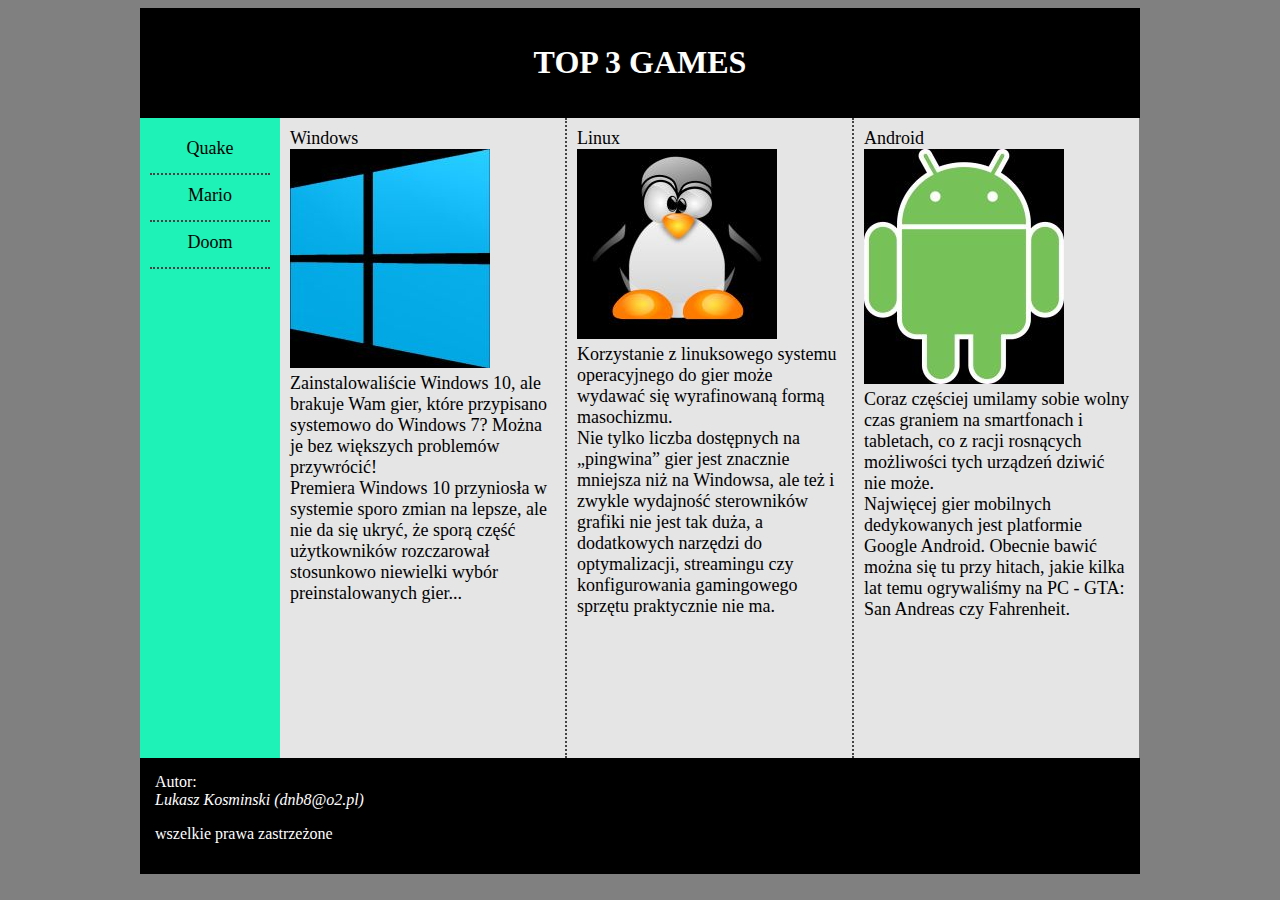
==== index.html @ 3f7c3a06 "add content, add footer" ====
<!DOCTYPE html>
<html lang="pl">
<head>
    <meta charset="UTF-8">
    <meta name="viewport" content="width=device-width, initial-scale=1.0">
    <meta http-equiv="X-UA-Compatible" content="ie=edge">
    <title>Best games</title>
    <link rel="stylesheet" href="style.css" type="text/css" />
</head>
<body>
    <div class="container">
        <div class="header">
            <h1> TOP 3 GAMES</h1>
        </div>
        <div class="sidebar">
            <div class="option_sidebar">Quake</div>
            <div class="option_sidebar">Mario</div>
            <div class="option_sidebar">Doom</div>
        </div>
        <div class="content1">Windows</br>
            <img src="windows.jpg"></br>
            Zainstalowaliście Windows 10, ale brakuje Wam gier, które przypisano systemowo do Windows 7? Można je bez większych problemów przywrócić!</br>
            Premiera Windows 10 przyniosła w systemie sporo zmian na lepsze, ale nie da się ukryć, że sporą część użytkowników rozczarował stosunkowo niewielki wybór preinstalowanych gier...</br>
        </div>
        <div class="content2">Linux</br>
            <img src="linux.jpg"></br>
            Korzystanie z linuksowego systemu operacyjnego do gier może wydawać się wyrafinowaną formą masochizmu.</br>
            Nie tylko liczba dostępnych na „pingwina” gier jest znacznie mniejsza niż na Windowsa, ale też i zwykle wydajność sterowników grafiki nie jest tak duża, a dodatkowych narzędzi do optymalizacji, streamingu czy konfigurowania gamingowego sprzętu praktycznie nie ma.</br> 
        </div>
        <div class="content3">Android</br>
            <img src="android.jpg"></br>
            Coraz częściej umilamy sobie wolny czas graniem na smartfonach i tabletach, co z racji rosnących możliwości tych urządzeń dziwić nie może.</br> 
            Najwięcej gier mobilnych dedykowanych jest platformie Google Android. Obecnie bawić można się tu przy hitach, jakie kilka lat temu ogrywaliśmy na PC - GTA: San Andreas czy Fahrenheit.<br> 
        </div>
        <div class="footer">
            Autor: <address>Lukasz Kosminski (dnb8@o2.pl)</address>
            <p>wszelkie prawa zastrzeżone</p> 
        </div>
    </div>
</body>
</html>
---- style.css ----
body {
    background-color: gray;
    font-family: Verdana;
    front-size: 20px;
    color: white;
}

.container {
    width: 1000px;
    margin-left: auto;
    margin-right: auto;
}

.header {
    background-color: #000000;
    color: white;
    text-align: center;
    padding: 15px;
}

.sidebar {
    float: left;
    background-color: #1ff2b7;
    width: 120px;
    min-height: 620px;
    padding: 10px;
    color: black;
    text-align: center;
    front-size: 18px;
}

.option_sidebar {
    font-size: 18px;
    height: 25px;
    padding: 10px;
    border-bottom: 2px dotted #444444;
}

.option_sidebar:hover {
    background-color: #f36742;
    color: white;
    cursor: pointer;
}

.content1 {
    float: left;
    font-size: 18px;
    height: 25px;
    padding: 10px;
    background-color: #e5e5e5;
    color: black;
    min-height: 620px;
    border-right: 2px dotted #444444;
    width: 265px
}

.content2 {
    float: left;
    font-size: 18px;
    height: 25px;
    padding: 10px;
    background-color: #e5e5e5;
    color: black;
    min-height: 620px;
    border-right: 2px dotted #444444;
    width: 265px
}

.content3 {
    float: left;
    font-size: 18px;
    height: 25px;
    padding: 10px;
    background-color: #e5e5e5;
    color: black;
    min-height: 620px;
    width: 265px
    
}

.footer {
    clear: both;
    background-color: #000000;
    color: white;
    text-align: left;
    padding: 15px;
}
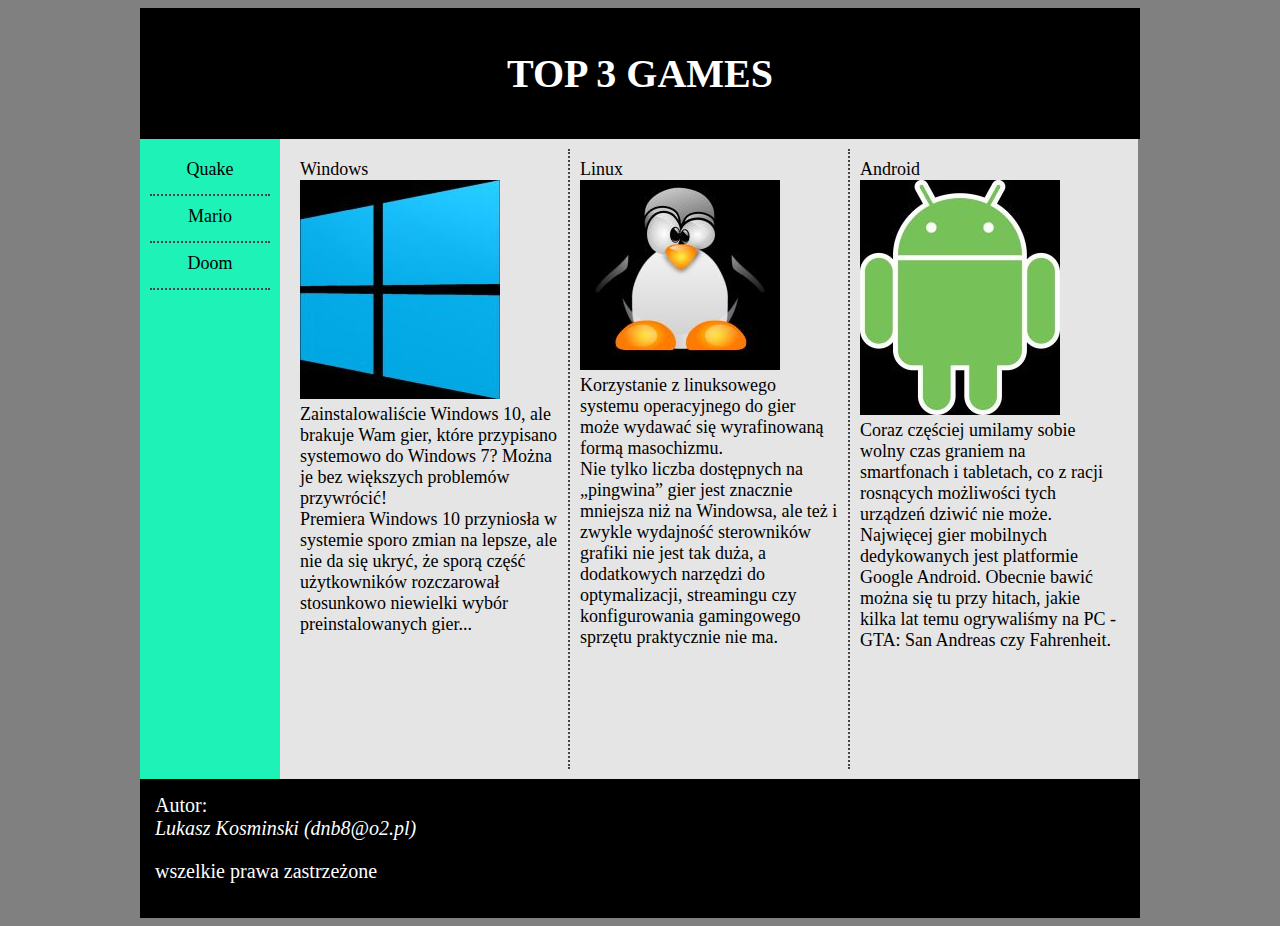
==== commit ffd2a3a4: "change class in html, css" ====
--- a/index.html
+++ b/index.html
@@ -17,20 +17,22 @@
             <div class="option_sidebar">Mario</div>
             <div class="option_sidebar">Doom</div>
         </div>
-        <div class="content1">Windows</br>
+        <div class="content">
+        <div class="content options">Windows</br>
             <img src="windows.jpg"></br>
             Zainstalowaliście Windows 10, ale brakuje Wam gier, które przypisano systemowo do Windows 7? Można je bez większych problemów przywrócić!</br>
             Premiera Windows 10 przyniosła w systemie sporo zmian na lepsze, ale nie da się ukryć, że sporą część użytkowników rozczarował stosunkowo niewielki wybór preinstalowanych gier...</br>
         </div>
-        <div class="content2">Linux</br>
+        <div class="content options">Linux</br>
             <img src="linux.jpg"></br>
             Korzystanie z linuksowego systemu operacyjnego do gier może wydawać się wyrafinowaną formą masochizmu.</br>
             Nie tylko liczba dostępnych na „pingwina” gier jest znacznie mniejsza niż na Windowsa, ale też i zwykle wydajność sterowników grafiki nie jest tak duża, a dodatkowych narzędzi do optymalizacji, streamingu czy konfigurowania gamingowego sprzętu praktycznie nie ma.</br> 
         </div>
-        <div class="content3">Android</br>
+        <div class="content options">Android</br>
             <img src="android.jpg"></br>
             Coraz częściej umilamy sobie wolny czas graniem na smartfonach i tabletach, co z racji rosnących możliwości tych urządzeń dziwić nie może.</br> 
             Najwięcej gier mobilnych dedykowanych jest platformie Google Android. Obecnie bawić można się tu przy hitach, jakie kilka lat temu ogrywaliśmy na PC - GTA: San Andreas czy Fahrenheit.<br> 
+        </div>
         </div>
         <div class="footer">
             Autor: <address>Lukasz Kosminski (dnb8@o2.pl)</address>
--- a/style.css
+++ b/style.css
@@ -1,7 +1,7 @@
 body {
     background-color: gray;
     font-family: Verdana;
-    front-size: 20px;
+    font-size: 20px;
     color: white;
 }
 
@@ -26,7 +26,7 @@
     padding: 10px;
     color: black;
     text-align: center;
-    front-size: 18px;
+    font-size: 18px;
 }
 
 .option_sidebar {
@@ -42,7 +42,7 @@
     cursor: pointer;
 }
 
-.content1 {
+.content {
     float: left;
     font-size: 18px;
     height: 25px;
@@ -50,32 +50,17 @@
     background-color: #e5e5e5;
     color: black;
     min-height: 620px;
+    display: inline;
+}   
+   
+.options {
+    width: 258px;    
     border-right: 2px dotted #444444;
-    width: 265px
+    min-height: 600px;
 }
 
-.content2 {
-    float: left;
-    font-size: 18px;
-    height: 25px;
-    padding: 10px;
-    background-color: #e5e5e5;
-    color: black;
-    min-height: 620px;
-    border-right: 2px dotted #444444;
-    width: 265px
-}
-
-.content3 {
-    float: left;
-    font-size: 18px;
-    height: 25px;
-    padding: 10px;
-    background-color: #e5e5e5;
-    color: black;
-    min-height: 620px;
-    width: 265px
-    
+.options:last-of-type {
+    border-right: 0;
 }
 
 .footer {
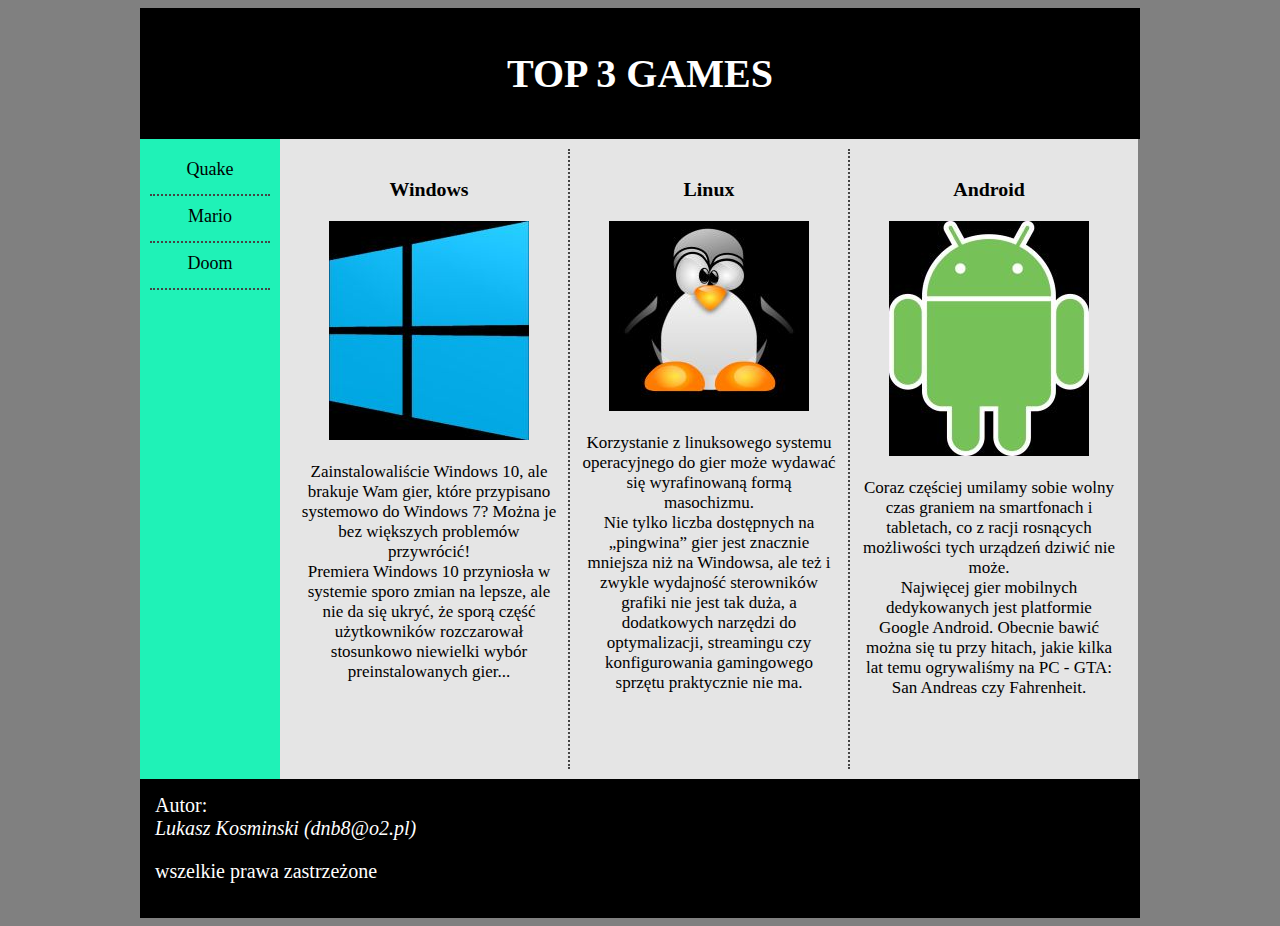
==== commit 984c7bcf: "formatting code" ====
--- a/index.html
+++ b/index.html
@@ -18,20 +18,20 @@
             <div class="option_sidebar">Doom</div>
         </div>
         <div class="content">
-        <div class="content options">Windows</br>
-            <img src="windows.jpg"></br>
-            Zainstalowaliście Windows 10, ale brakuje Wam gier, które przypisano systemowo do Windows 7? Można je bez większych problemów przywrócić!</br>
-            Premiera Windows 10 przyniosła w systemie sporo zmian na lepsze, ale nie da się ukryć, że sporą część użytkowników rozczarował stosunkowo niewielki wybór preinstalowanych gier...</br>
+        <div class="content options"><h3>Windows</h3>
+            <img src="windows.jpg">
+            <p>Zainstalowaliście Windows 10, ale brakuje Wam gier, które przypisano systemowo do Windows 7? Można je bez większych problemów przywrócić!</br>
+            Premiera Windows 10 przyniosła w systemie sporo zmian na lepsze, ale nie da się ukryć, że sporą część użytkowników rozczarował stosunkowo niewielki wybór preinstalowanych gier...</p>
         </div>
-        <div class="content options">Linux</br>
-            <img src="linux.jpg"></br>
-            Korzystanie z linuksowego systemu operacyjnego do gier może wydawać się wyrafinowaną formą masochizmu.</br>
-            Nie tylko liczba dostępnych na „pingwina” gier jest znacznie mniejsza niż na Windowsa, ale też i zwykle wydajność sterowników grafiki nie jest tak duża, a dodatkowych narzędzi do optymalizacji, streamingu czy konfigurowania gamingowego sprzętu praktycznie nie ma.</br> 
+        <div class="content options"><h3>Linux</h3>
+            <img src="linux.jpg">
+            <p>Korzystanie z linuksowego systemu operacyjnego do gier może wydawać się wyrafinowaną formą masochizmu.</br>
+            Nie tylko liczba dostępnych na „pingwina” gier jest znacznie mniejsza niż na Windowsa, ale też i zwykle wydajność sterowników grafiki nie jest tak duża, a dodatkowych narzędzi do optymalizacji, streamingu czy konfigurowania gamingowego sprzętu praktycznie nie ma.</p> 
         </div>
-        <div class="content options">Android</br>
-            <img src="android.jpg"></br>
-            Coraz częściej umilamy sobie wolny czas graniem na smartfonach i tabletach, co z racji rosnących możliwości tych urządzeń dziwić nie może.</br> 
-            Najwięcej gier mobilnych dedykowanych jest platformie Google Android. Obecnie bawić można się tu przy hitach, jakie kilka lat temu ogrywaliśmy na PC - GTA: San Andreas czy Fahrenheit.<br> 
+        <div class="content options"><h3>Android</h3>
+            <img src="android.jpg">
+            <p>Coraz częściej umilamy sobie wolny czas graniem na smartfonach i tabletach, co z racji rosnących możliwości tych urządzeń dziwić nie może.</br> 
+            Najwięcej gier mobilnych dedykowanych jest platformie Google Android. Obecnie bawić można się tu przy hitach, jakie kilka lat temu ogrywaliśmy na PC - GTA: San Andreas czy Fahrenheit.</p> 
         </div>
         </div>
         <div class="footer">
--- a/style.css
+++ b/style.css
@@ -44,19 +44,19 @@
 
 .content {
     float: left;
-    font-size: 18px;
-    height: 25px;
+    font-size: 17px;    
     padding: 10px;
     background-color: #e5e5e5;
     color: black;
     min-height: 620px;
-    display: inline;
+    display: inline;    
 }   
    
 .options {
     width: 258px;    
     border-right: 2px dotted #444444;
     min-height: 600px;
+    text-align: center;    
 }
 
 .options:last-of-type {
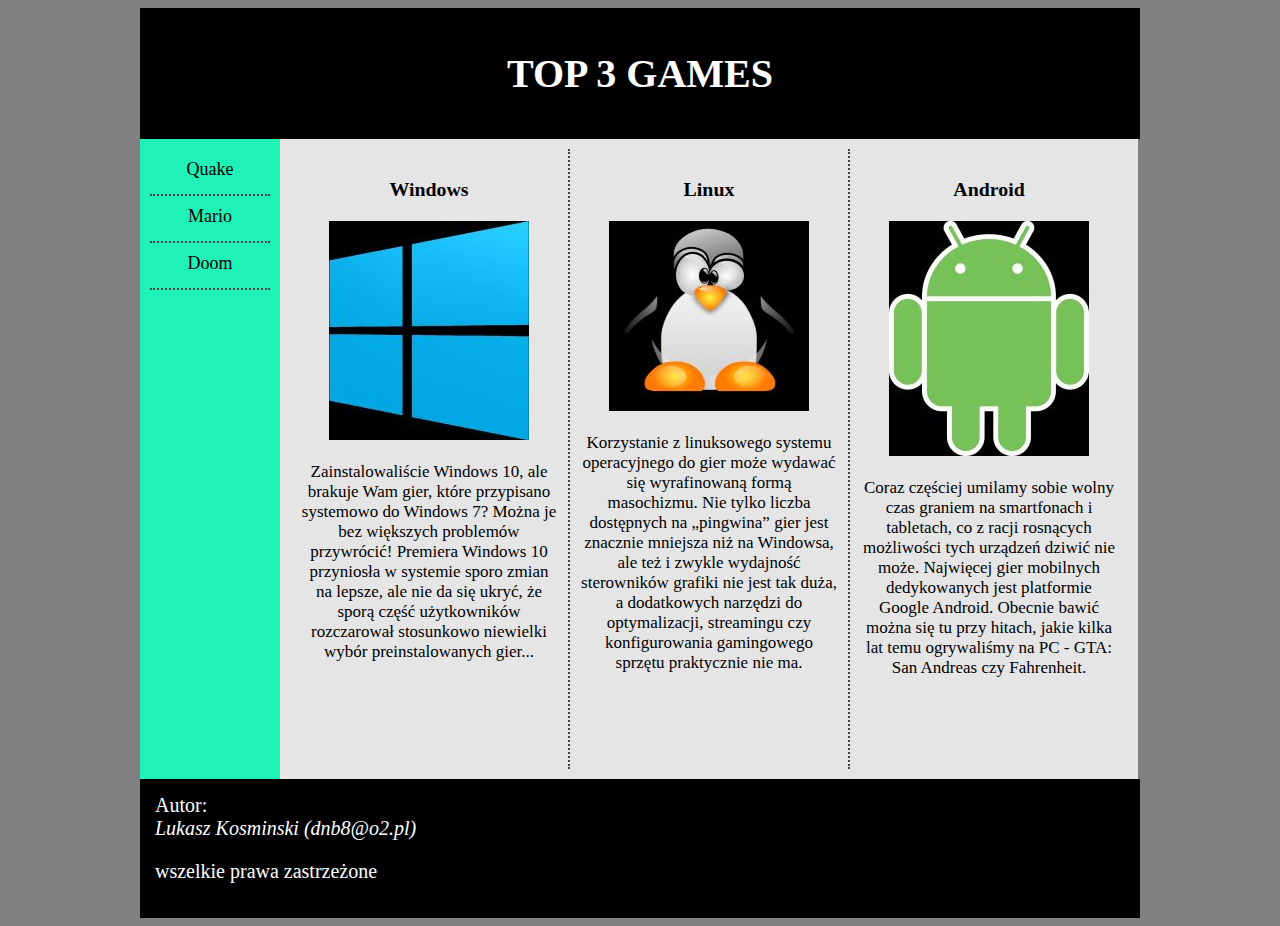
==== commit 27f4be9c: "remove <br> in index.html, add alt parameter for img src" ====
--- a/index.html
+++ b/index.html
@@ -19,18 +19,18 @@
         </div>
         <div class="content">
         <div class="content options"><h3>Windows</h3>
-            <img src="windows.jpg">
-            <p>Zainstalowaliście Windows 10, ale brakuje Wam gier, które przypisano systemowo do Windows 7? Można je bez większych problemów przywrócić!</br>
+            <img src="windows.jpg" alt="windows logo">
+            <p>Zainstalowaliście Windows 10, ale brakuje Wam gier, które przypisano systemowo do Windows 7? Można je bez większych problemów przywrócić!
             Premiera Windows 10 przyniosła w systemie sporo zmian na lepsze, ale nie da się ukryć, że sporą część użytkowników rozczarował stosunkowo niewielki wybór preinstalowanych gier...</p>
         </div>
         <div class="content options"><h3>Linux</h3>
-            <img src="linux.jpg">
-            <p>Korzystanie z linuksowego systemu operacyjnego do gier może wydawać się wyrafinowaną formą masochizmu.</br>
+            <img src="linux.jpg" alt="linux logo">
+            <p>Korzystanie z linuksowego systemu operacyjnego do gier może wydawać się wyrafinowaną formą masochizmu.
             Nie tylko liczba dostępnych na „pingwina” gier jest znacznie mniejsza niż na Windowsa, ale też i zwykle wydajność sterowników grafiki nie jest tak duża, a dodatkowych narzędzi do optymalizacji, streamingu czy konfigurowania gamingowego sprzętu praktycznie nie ma.</p> 
         </div>
         <div class="content options"><h3>Android</h3>
-            <img src="android.jpg">
-            <p>Coraz częściej umilamy sobie wolny czas graniem na smartfonach i tabletach, co z racji rosnących możliwości tych urządzeń dziwić nie może.</br> 
+            <img src="android.jpg" alt="android logo">
+            <p>Coraz częściej umilamy sobie wolny czas graniem na smartfonach i tabletach, co z racji rosnących możliwości tych urządzeń dziwić nie może.
             Najwięcej gier mobilnych dedykowanych jest platformie Google Android. Obecnie bawić można się tu przy hitach, jakie kilka lat temu ogrywaliśmy na PC - GTA: San Andreas czy Fahrenheit.</p> 
         </div>
         </div>
--- a/style.css
+++ b/style.css
@@ -56,7 +56,7 @@
     width: 258px;    
     border-right: 2px dotted #444444;
     min-height: 600px;
-    text-align: center;    
+    text-align: center;
 }
 
 .options:last-of-type {
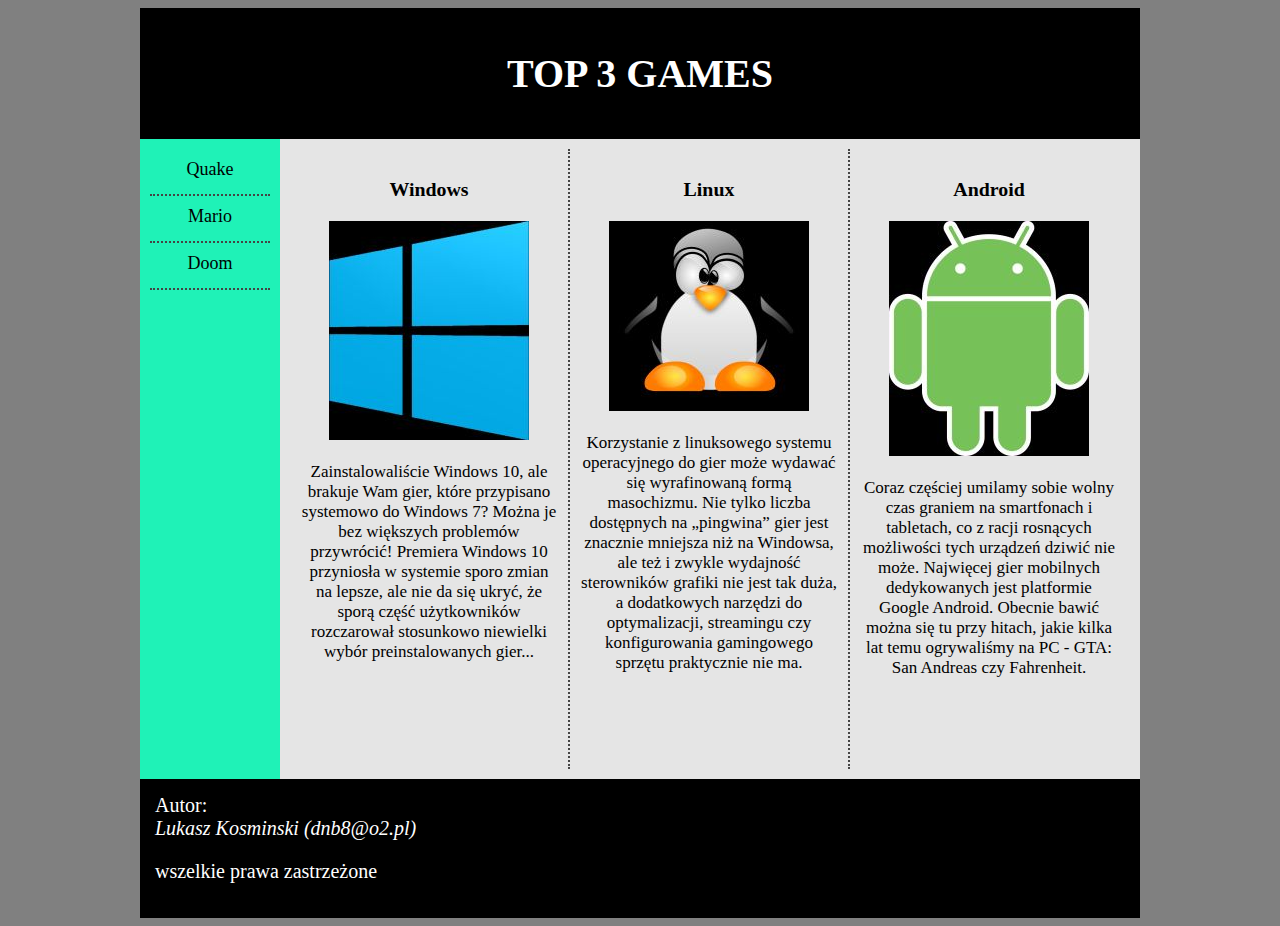
==== commit a612e757: "formatting code" ====
--- a/index.html
+++ b/index.html
@@ -2,7 +2,6 @@
 <html lang="pl">
 <head>
     <meta charset="UTF-8">
-    <meta name="viewport" content="width=device-width, initial-scale=1.0">
     <meta http-equiv="X-UA-Compatible" content="ie=edge">
     <title>Best games</title>
     <link rel="stylesheet" href="style.css" type="text/css" />
@@ -13,26 +12,32 @@
             <h1> TOP 3 GAMES</h1>
         </div>
         <div class="sidebar">
-            <div class="option_sidebar">Quake</div>
-            <div class="option_sidebar">Mario</div>
-            <div class="option_sidebar">Doom</div>
+            <a href="quake.html" class="title-link">
+                <div class="option_sidebar">Quake</div>
+            </a>
+            <a href="mario.html" class="title-link">   
+                <div class="option_sidebar">Mario</div>
+            </a>
+            <a href="Doom.html" class="title-link">  
+                <div class="option_sidebar">Doom</div>
+            </a>
         </div>
         <div class="content">
-        <div class="content options"><h3>Windows</h3>
+            <div class="content options"><h3>Windows</h3>
             <img src="windows.jpg" alt="windows logo">
             <p>Zainstalowaliście Windows 10, ale brakuje Wam gier, które przypisano systemowo do Windows 7? Można je bez większych problemów przywrócić!
             Premiera Windows 10 przyniosła w systemie sporo zmian na lepsze, ale nie da się ukryć, że sporą część użytkowników rozczarował stosunkowo niewielki wybór preinstalowanych gier...</p>
-        </div>
-        <div class="content options"><h3>Linux</h3>
+            </div>
+            <div class="content options"><h3>Linux</h3>
             <img src="linux.jpg" alt="linux logo">
             <p>Korzystanie z linuksowego systemu operacyjnego do gier może wydawać się wyrafinowaną formą masochizmu.
             Nie tylko liczba dostępnych na „pingwina” gier jest znacznie mniejsza niż na Windowsa, ale też i zwykle wydajność sterowników grafiki nie jest tak duża, a dodatkowych narzędzi do optymalizacji, streamingu czy konfigurowania gamingowego sprzętu praktycznie nie ma.</p> 
-        </div>
-        <div class="content options"><h3>Android</h3>
+            </div>
+            <div class="content options"><h3>Android</h3>
             <img src="android.jpg" alt="android logo">
             <p>Coraz częściej umilamy sobie wolny czas graniem na smartfonach i tabletach, co z racji rosnących możliwości tych urządzeń dziwić nie może.
             Najwięcej gier mobilnych dedykowanych jest platformie Google Android. Obecnie bawić można się tu przy hitach, jakie kilka lat temu ogrywaliśmy na PC - GTA: San Andreas czy Fahrenheit.</p> 
-        </div>
+            </div>
         </div>
         <div class="footer">
             Autor: <address>Lukasz Kosminski (dnb8@o2.pl)</address>
--- a/style.css
+++ b/style.css
@@ -44,13 +44,14 @@
 
 .content {
     float: left;
-    font-size: 17px;    
+    font-size: 17px;
     padding: 10px;
     background-color: #e5e5e5;
     color: black;
     min-height: 620px;
-    display: inline;    
-}   
+    display: inline;
+    width: 840px;
+}
    
 .options {
     width: 258px;    
@@ -69,4 +70,9 @@
     color: white;
     text-align: left;
     padding: 15px;
+}
+
+.title-link {
+    color: #000000;
+    text-decoration: none;
 }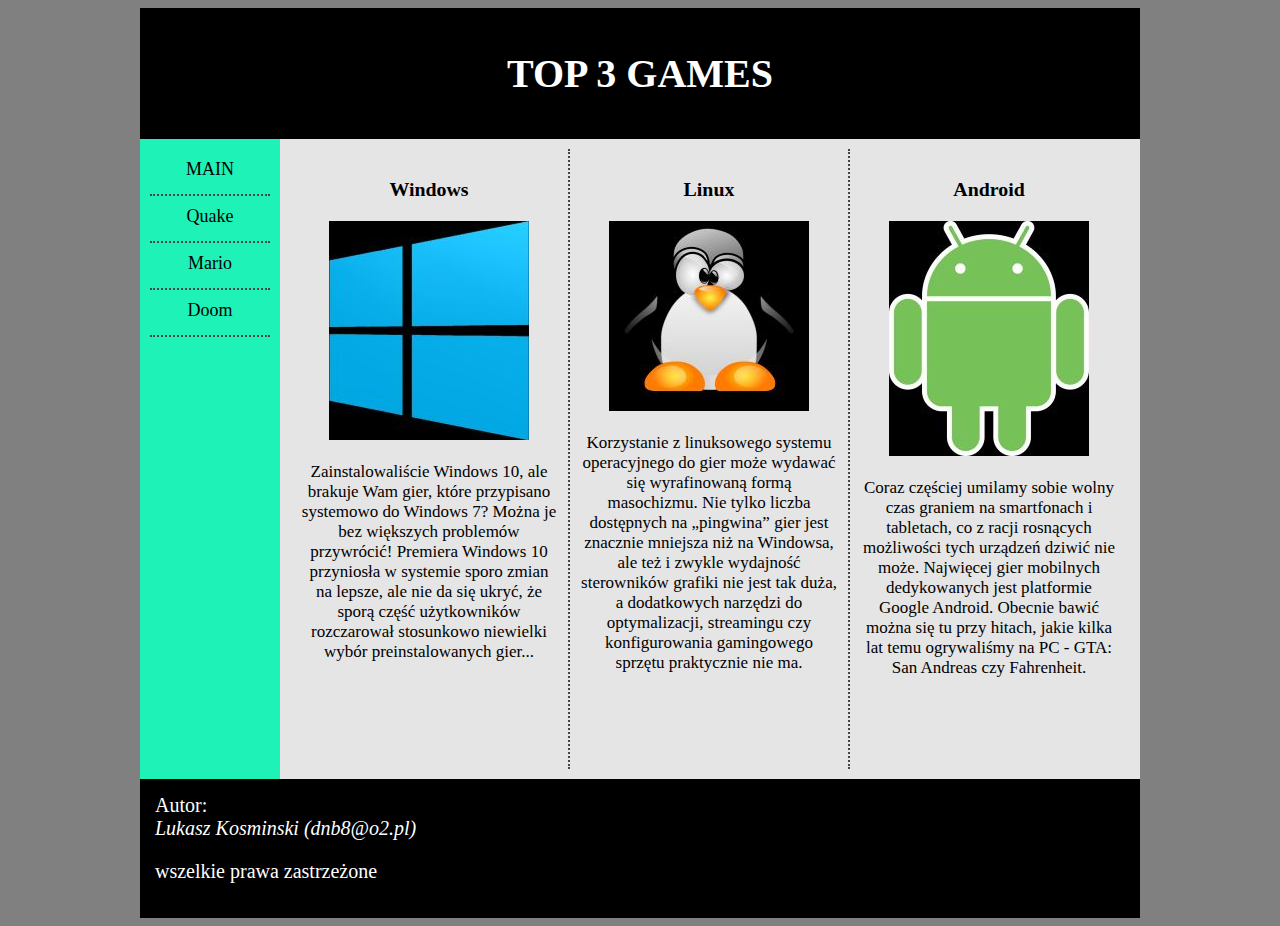
==== commit 434d0daf: "add main page in sidebar" ====
--- a/index.html
+++ b/index.html
@@ -2,6 +2,7 @@
 <html lang="pl">
 <head>
     <meta charset="UTF-8">
+    <meta name="viewport" content="width=device-width, initial-scale=1.0">
     <meta http-equiv="X-UA-Compatible" content="ie=edge">
     <title>Best games</title>
     <link rel="stylesheet" href="style.css" type="text/css" />
@@ -12,6 +13,9 @@
             <h1> TOP 3 GAMES</h1>
         </div>
         <div class="sidebar">
+            <a href="index.html" class="title-link">
+                <div class="option_sidebar">MAIN</div>
+            </a>
             <a href="quake.html" class="title-link">
                 <div class="option_sidebar">Quake</div>
             </a>
